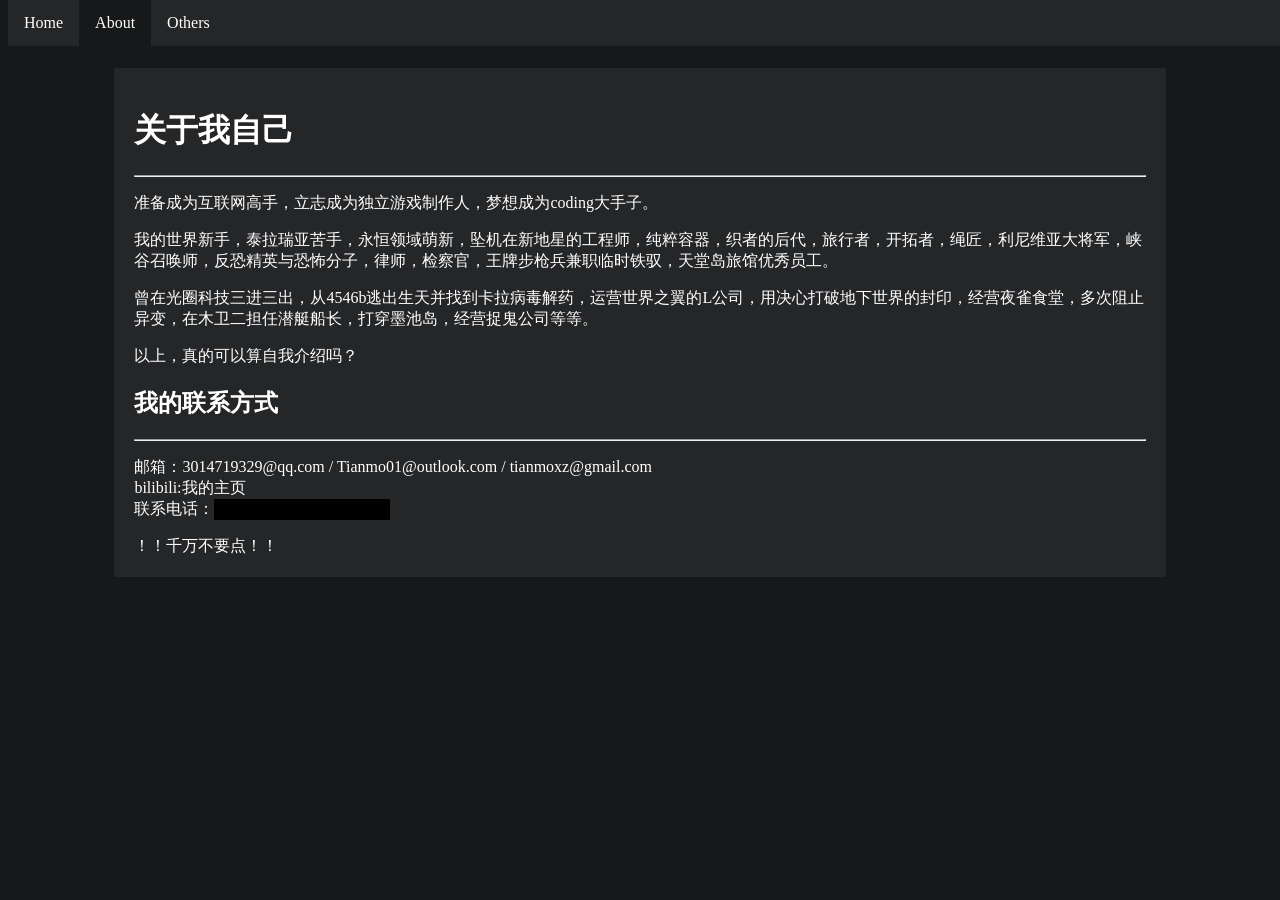
==== About.html @ 91d2388d "first commit" ====
﻿<!DOCTYPE html>
<style>

</style>
<html lang="zh-cn">

<head>
    <link rel="stylesheet" type="text/css" href="css/MainStyle.css" />
    <meta charset="utf-8" />
    <meta name="viewport"
          content="width=device-width" />
    <title>天默的博客</title>
</head>
<body>
    <div>
        <ul id="Header">
            <li style="float:left"><a class="Header" href="index.html">Home</a></li>
            <li style="float:left"><a class="Header" href="About.html" style="background-color:#17181A">About</a></li>
            <li style="float:left"><a class="Header" href="Others.html">Others</a></li>
        </ul>
    </div>
    <div class="Main">
        <div>
            <h1><b>关于我自己</b></h1><hr />
            <p>
                准备成为互联网高手，立志成为独立游戏制作人，梦想成为coding大手子。
            </p>
            <p>
                我的世界新手，泰拉瑞亚苦手，永恒领域萌新，坠机在新地星的工程师，纯粹容器，织者的后代，旅行者，开拓者，绳匠，利尼维亚大将军，峡谷召唤师，反恐精英与恐怖分子，律师，检察官，王牌步枪兵兼职临时铁驭，天堂岛旅馆优秀员工。
            </p>
            <p>
                曾在光圈科技三进三出，从4546b逃出生天并找到卡拉病毒解药，运营世界之翼的L公司，用决心打破地下世界的封印，经营夜雀食堂，多次阻止异变，在木卫二担任潜艇船长，打穿墨池岛，经营捉鬼公司等等。
            </p>
            <p>
                以上，真的可以算自我介绍吗？
            </p>
            <h2>我的联系方式</h2><hr />
            <p>
                邮箱：3014719329@qq.com / Tianmo01@outlook.com / tianmoxz@gmail.com<br />
                bilibili:<a class="link" href="https://space.bilibili.com/400923400?spm_id_from=333.1007.0.0">我的主页</a><br />
                联系电话：<span class="hide">你不会真的想打电话吧？</span>
            </p>
            <a class="link" href="https://www.bilibili.com/video/BV1GJ411x7h7/?spm_id_from=333.337.search-card.all.click&vd_source=06cf67315b7f18c97dc2e2cff4c3ae6a">！！千万不要点！！</a>
        </div>
    </div>
</body>
</html>
---- css/MainStyle.css ----
﻿body {
    background-color: #17181A;
}

#Header {
    list-style: none;
    margin: 0;
    padding: 0;
    overflow: hidden;
    background-color: #252628;
    position: fixed;
    top: 0;
    width: 100%;
}

.Header {
    display: block;
    color: white;
    text-align: center;
    padding: 14px 16px;
    text-decoration: none;
}

.Header:hover {
    background-color: #4986b8;
}

.Main {
    margin: auto;
    width: 80%;
    height: max-content;
    background-color: #252628;
    position: relative;
    top: 60px;
    padding: 20px;
}
.link:link{
    color:white;
    text-decoration:none;
}
.link:visited{
    color:white;
    text-decoration:none;
}
.link:hover{
    color:white;
    text-decoration:underline;
}
.link:active{
    color:white;
    text-decoration:underline;
}
.hide{
    display:inline-block;
    color:black;
    background-color:black;
}
.hide:hover{
    color:white;
}
h1{
    color:white;
}
h2{
    color:white;
}
h3{
    color:white;
}
h4{
    color:white;
}
h5{
    color:white;
}
h6{
    color:white;
}
p{
    color:white;
}
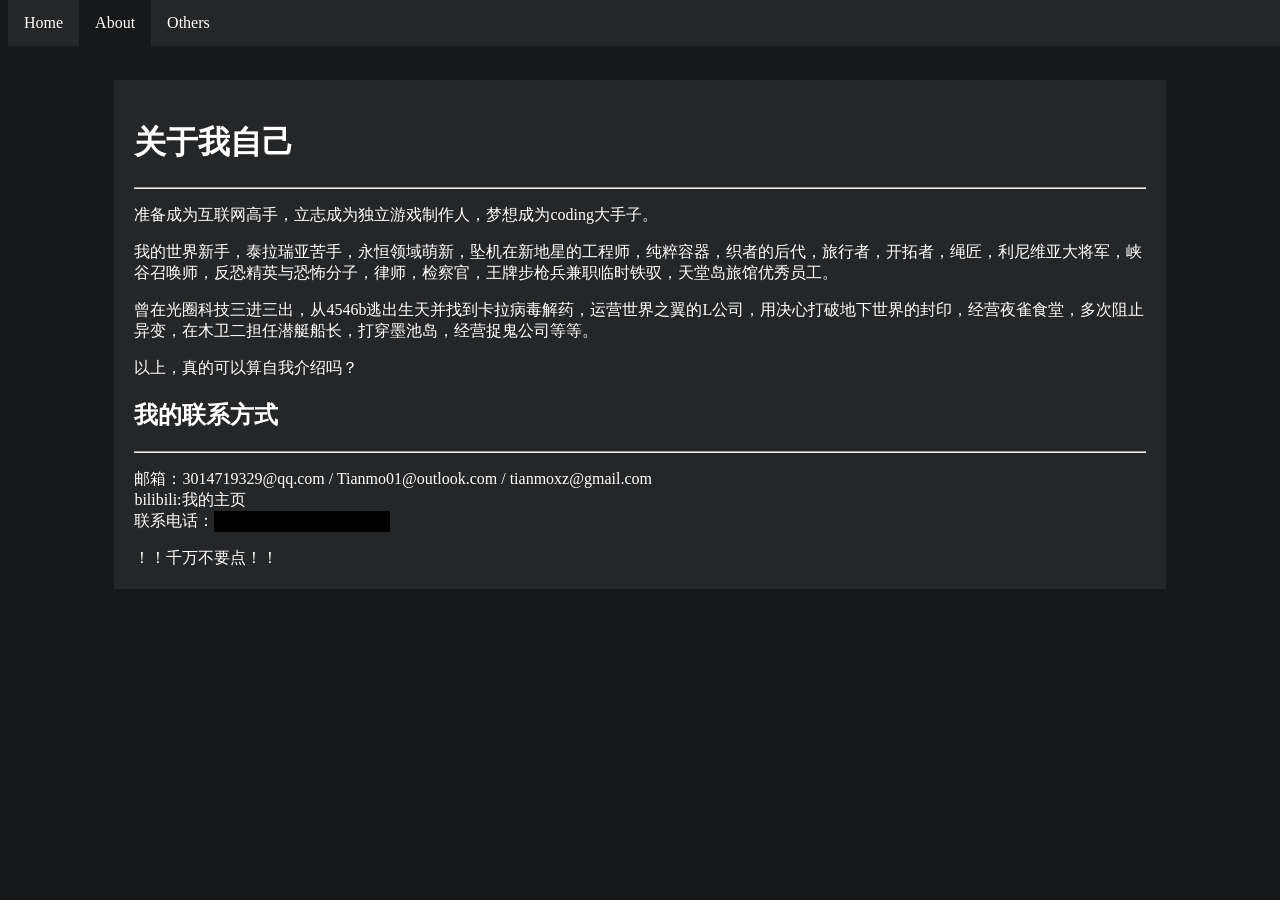
==== commit 55bf29e7: "添加了隐藏页面" ====
--- a/About.html
+++ b/About.html
@@ -40,7 +40,7 @@
                 bilibili:<a class="link" href="https://space.bilibili.com/400923400?spm_id_from=333.1007.0.0">我的主页</a><br />
                 联系电话：<span class="hide">你不会真的想打电话吧？</span>
             </p>
-            <a class="link" href="https://www.bilibili.com/video/BV1GJ411x7h7/?spm_id_from=333.337.search-card.all.click&vd_source=06cf67315b7f18c97dc2e2cff4c3ae6a">！！千万不要点！！</a>
+            <a class="link" href=Hide.html>！！千万不要点！！</a>
         </div>
     </div>
 </body>
--- a/css/MainStyle.css
+++ b/css/MainStyle.css
@@ -1,5 +1,6 @@
 ﻿body {
     background-color: #17181A;
+    transition:0.5s;
 }
 
 #Header {
@@ -11,6 +12,7 @@
     position: fixed;
     top: 0;
     width: 100%;
+    transition:0.5s;
 }
 
 .Header {
@@ -26,13 +28,15 @@
 }
 
 .Main {
-    margin: auto;
+    margin:auto;
+    margin-top: 20px;
     width: 80%;
     height: max-content;
     background-color: #252628;
     position: relative;
     top: 60px;
     padding: 20px;
+    transition:0.5s;
 }
 .link:link{
     color:white;
